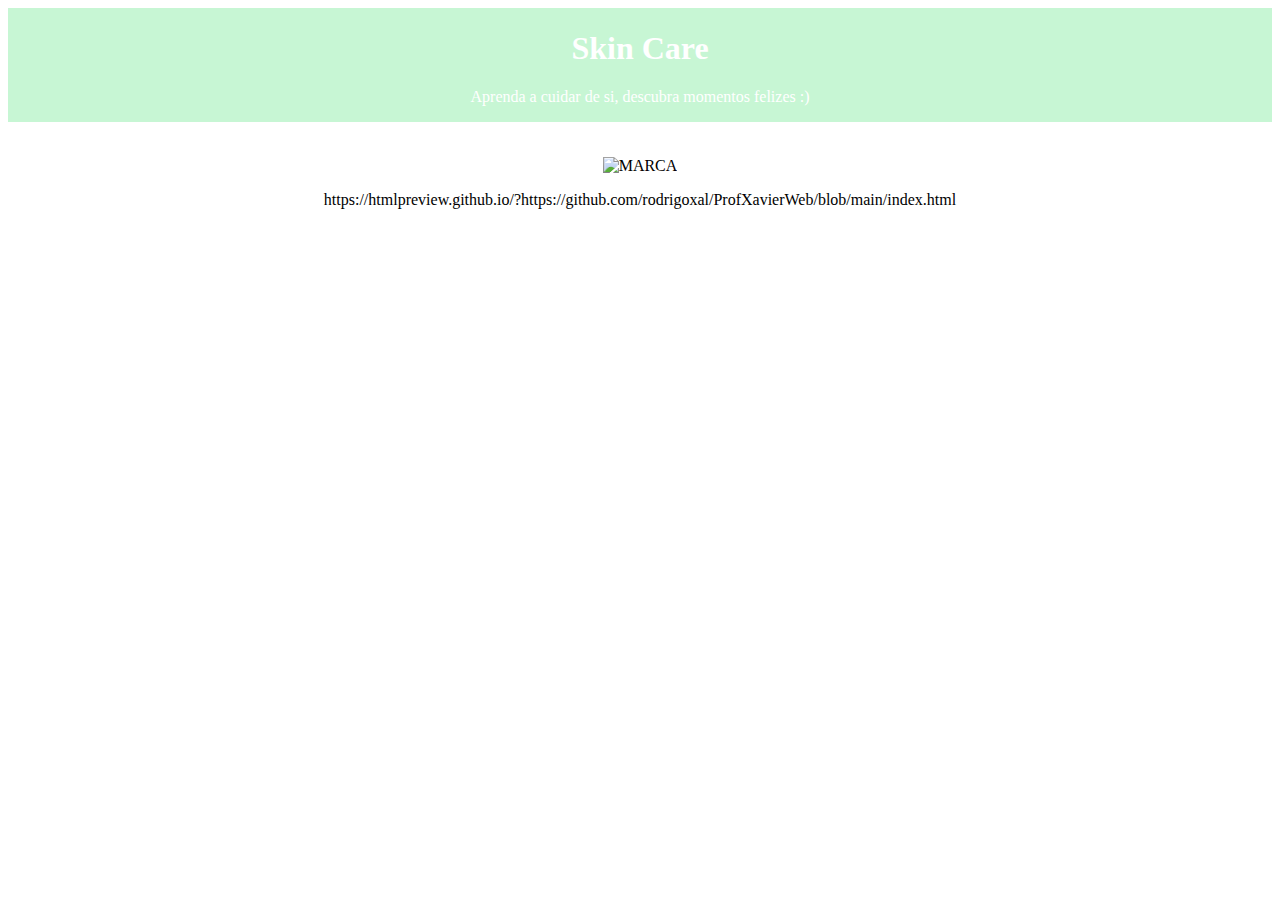
==== produtos/index.html @ 6961466a "Update index.html" ====
<!DOCTYPE html>
<html lang="pt">
<head>
    <meta charset="utf-8" />
  <link rel="stylesheet" type="text/css" href="estilo.css">
    <title>Skin Care</title>
</head>
<body>
   
    <header>
      <h1 align="center">Skin Care</h1>
      <p align ="center">Aprenda a cuidar de si, descubra momentos felizes :)</p>
    </header>
   
    <main>
      <nav>
        <ul>
          <li><a href="../youtubelinks/interlink.html"> Produtos </a></li>
          <li><a href="../youtubelinks/youindex.html"> caseiro </a></li>
          <li><a href="../youtubelinks/sertanejo.html"> Cuidados </a></li>
          <li><a href="../youtubelinks/mpb.html"> curiosodades </a></li>
        </ul>
      </nav>

      <nav>
      <p>
         <img src="https://blog.creamy.com.br/wp-content/uploads/2021/04/rotina-de-skincare-passo-a-passo-1024x684.jpeg" alt="MARCA" widht="450" height="150"
><br>
        </p>
      </nav>
       
      <p>
      https://htmlpreview.github.io/?https://github.com/rodrigoxal/ProfXavierWeb/blob/main/index.html <br>
      </p>
    </main>
 
    <footer>
        <script>
            function mudar_corI(){
                document.getElementById("principal").style.backgroudcolor="red";
            }
        </script>
     <nav>
    

         <script>
             const changeColorButton2 = document.getElementById('tema2button');
             // Adiciona evento de listener ao botao
             changeColorButton2.addEventListener('click', () => {
                 // Muda a cor de fundo
                 document.body.style.backgroundColor = 'red';
                 document.header.style.backgroundColor = 'red';
             });
         </script>
     </nav>
      Copyright © 2023 HG
    </footer>
</body>
</html>
---- produtos/estilo.css ----
<style>
  /* Add styles for the body */
  body {
    font-family: Calibri;
    margin: 0;
    padding: 0;
  }

  /* Add styles for the header */
  header {
    background-color: #c7f6d4;
    padding: 0.2px;
    font-family: Comic Sans MS, serif;
    color: white;
   
  }

  /* Add styles for the navigation menu */
  nav ul {
    list-style: none;
    margin: 0;
    padding: 0.2px;
    display: flex;
    justify-content: center;
    background-color: c7f6d4;
    font-family: Comic Sans MS, serif;
 
  }

  nav li {
    margin: 0 30px;
    font-family: Comic Sans MS, serif;
    justify-content: center;
  }

  /* Add styles for the links in the navigation menu */
  nav a {
    text-decoration: underline;
    color: white;
    font-family: Comic Sans MS, serif;
  }

  /* Add styles for the main content */
  main {
    padding: 0px;
    text-align: center;
    background-color: c7f6d4;
  }

  /* Add styles for the footer */
  footer {
    background-color: c7f6d4;
    padding: 0.1px;
    text-align: center;
    font-family: Comic Sans MS, serif;;
    font-size: 15px;
    color: white;
  }
table, th, td {
  border: 1px solid black;
  text-align: center;
  border-collapse: collapse;
  background-color: c7f6d4;
}
</style>
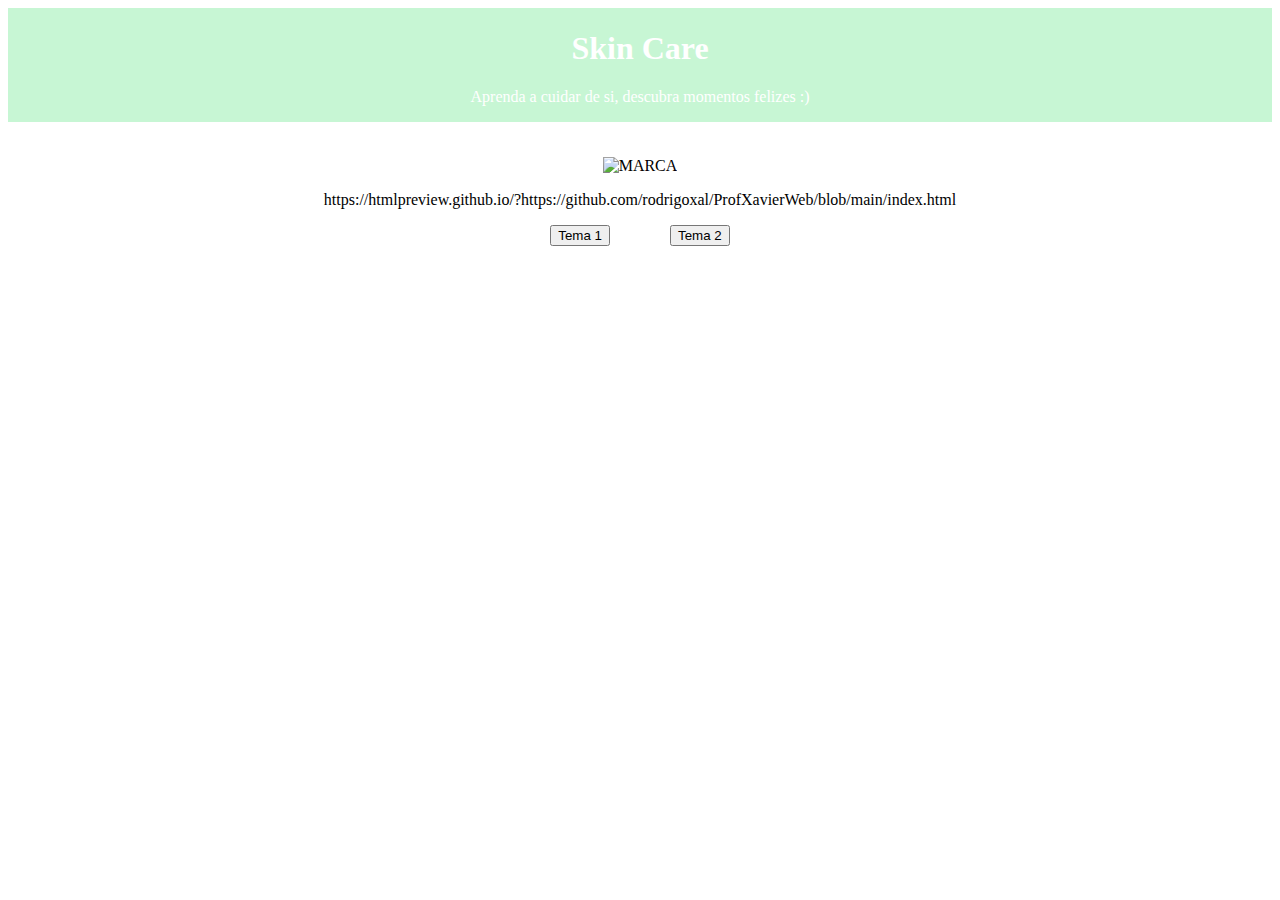
==== commit a8faf859: "Update index.html" ====
--- a/produtos/index.html
+++ b/produtos/index.html
@@ -41,8 +41,10 @@
             }
         </script>
      <nav>
-    
-
+        <ul>
+          <li> <button id="tema1button"> Tema 1 </button></li>
+          <li>  <button id="tema2button">Tema 2</button> </li>
+        </ul>
          <script>
              const changeColorButton2 = document.getElementById('tema2button');
              // Adiciona evento de listener ao botao
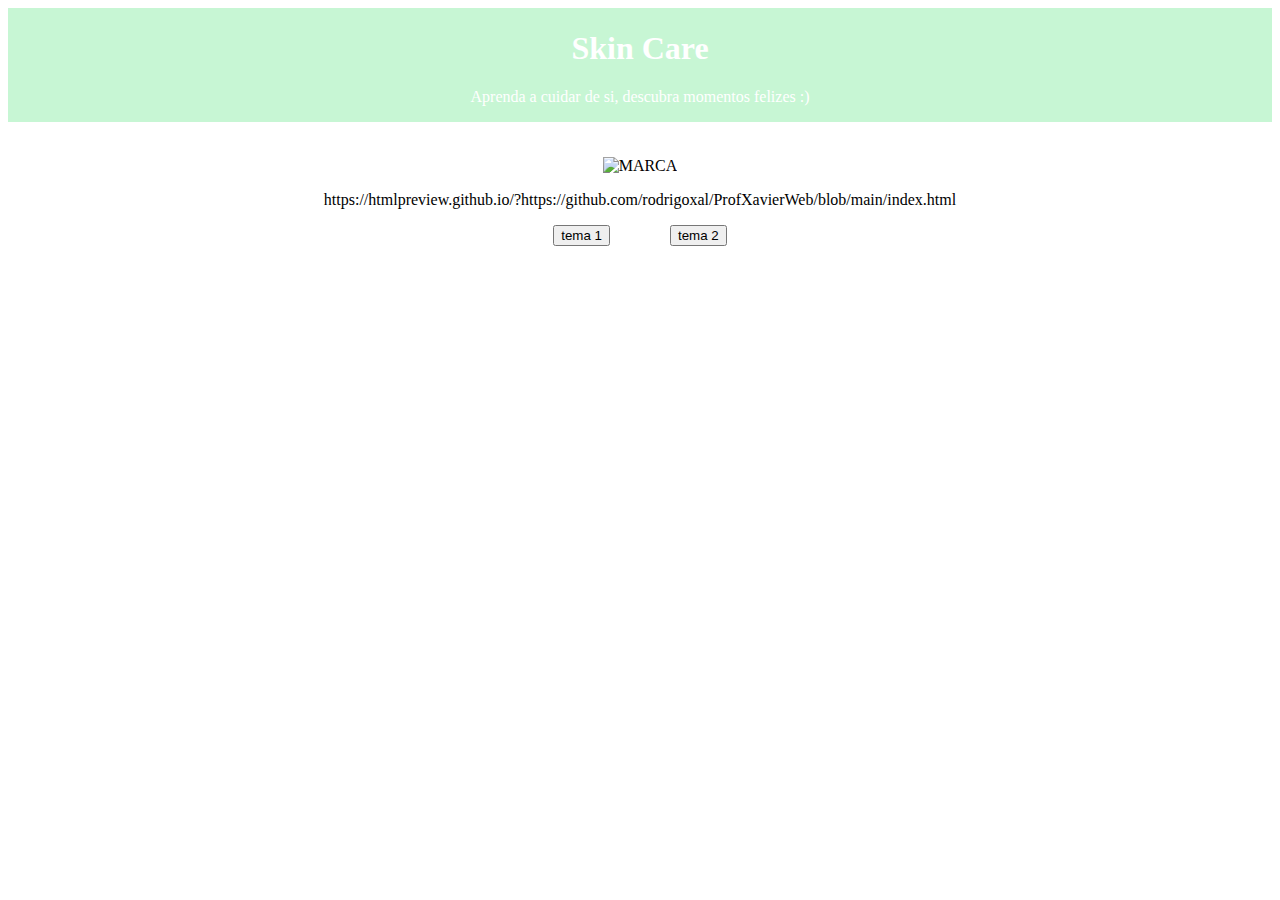
==== commit ca4ffa58: "Update index.html" ====
--- a/produtos/index.html
+++ b/produtos/index.html
@@ -40,20 +40,21 @@
                 document.getElementById("principal").style.backgroudcolor="red";
             }
         </script>
-     <nav>
+    <nav>
         <ul>
-          <li> <button id="tema1button"> Tema 1 </button></li>
-          <li>  <button id="tema2button">Tema 2</button> </li>
+            <li> <button id="tema1button">tema 1</button> </li>
+            <li> <button id="tema2button">tema 2</button> </li>
         </ul>
-         <script>
-             const changeColorButton2 = document.getElementById('tema2button');
-             // Adiciona evento de listener ao botao
-             changeColorButton2.addEventListener('click', () => {
-                 // Muda a cor de fundo
-                 document.body.style.backgroundColor = 'red';
-                 document.header.style.backgroundColor = 'red';
-             });
-         </script>
+       
+        <script>
+            const changeColorButton2 = document.getElementById('tema2button');
+            // Adiciona evento de listener ao botao
+            changeColorButton2.addEventListener('click',() => {
+                // Muda a cor de fundo
+                document.body.style.backgroudColor = 'black' ;
+                document.header.style.backgroudColor = 'black';
+            });
+        </script>
      </nav>
       Copyright © 2023 HG
     </footer>
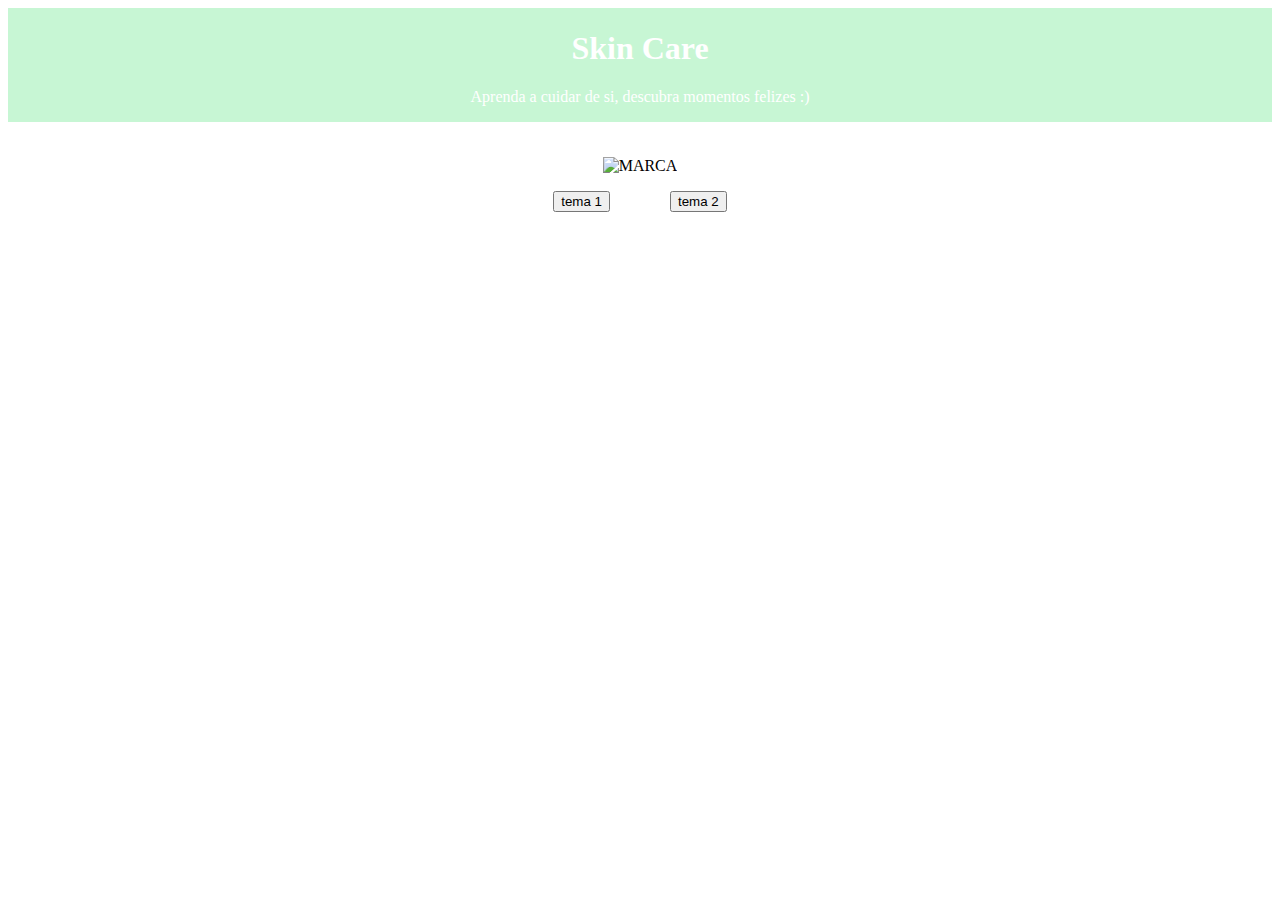
==== commit 752260fb: "Update index.html" ====
--- a/produtos/index.html
+++ b/produtos/index.html
@@ -29,17 +29,10 @@
         </p>
       </nav>
        
-      <p>
-      https://htmlpreview.github.io/?https://github.com/rodrigoxal/ProfXavierWeb/blob/main/index.html <br>
-      </p>
+    
     </main>
  
     <footer>
-        <script>
-            function mudar_corI(){
-                document.getElementById("principal").style.backgroudcolor="red";
-            }
-        </script>
     <nav>
         <ul>
             <li> <button id="tema1button">tema 1</button> </li>
@@ -49,7 +42,7 @@
         <script>
             const changeColorButton2 = document.getElementById('tema2button');
             // Adiciona evento de listener ao botao
-            changeColorButton2.addEventListener('click',() => {
+            changeColorButton2.addEventListener('click', () => {
                 // Muda a cor de fundo
                 document.body.style.backgroudColor = 'black' ;
                 document.header.style.backgroudColor = 'black';
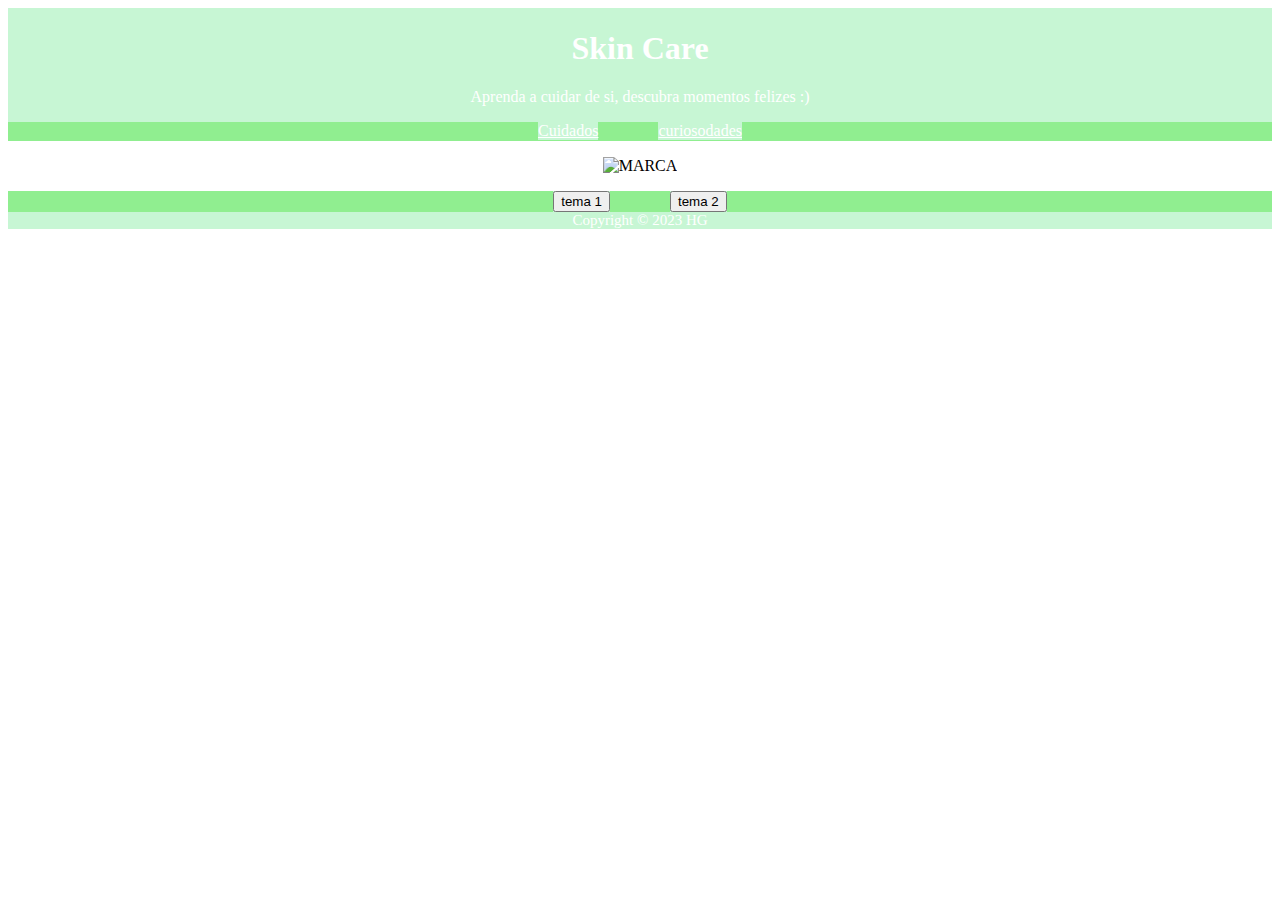
==== commit f5ffbc05: "Update index.html" ====
--- a/produtos/index.html
+++ b/produtos/index.html
@@ -15,20 +15,16 @@
     <main>
       <nav>
         <ul>
-          <li><a href="../youtubelinks/interlink.html"> Produtos </a></li>
-          <li><a href="../youtubelinks/youindex.html"> caseiro </a></li>
           <li><a href="../youtubelinks/sertanejo.html"> Cuidados </a></li>
           <li><a href="../youtubelinks/mpb.html"> curiosodades </a></li>
         </ul>
       </nav>
 
       <nav>
-      <p>
-         <img src="https://blog.creamy.com.br/wp-content/uploads/2021/04/rotina-de-skincare-passo-a-passo-1024x684.jpeg" alt="MARCA" widht="450" height="150"
-><br>
+        <p>
+         <img src="https://blog.creamy.com.br/wp-content/uploads/2021/04/rotina-de-skincare-passo-a-passo-1024x684.jpeg" alt="MARCA" widht="450" height="150"><br>
         </p>
       </nav>
-       
     
     </main>
  
@@ -44,11 +40,11 @@
             // Adiciona evento de listener ao botao
             changeColorButton2.addEventListener('click', () => {
                 // Muda a cor de fundo
-                document.body.style.backgroudColor = 'black' ;
-                document.header.style.backgroudColor = 'black';
+                document.body.style.backgroundColor = 'red' ;
+                document.header.style.backgroundColor = 'black';
             });
         </script>
-     </nav>
+     </nav>    
       Copyright © 2023 HG
     </footer>
 </body>
--- a/produtos/estilo.css
+++ b/produtos/estilo.css
@@ -22,12 +22,13 @@
     padding: 0.2px;
     display: flex;
     justify-content: center;
-    background-color: c7f6d4;
+    background-color: lightgreen;
     font-family: Comic Sans MS, serif;
  
   }
 
   nav li {
+    background-color: #c7f6d4;
     margin: 0 30px;
     font-family: Comic Sans MS, serif;
     justify-content: center;
@@ -49,7 +50,7 @@
 
   /* Add styles for the footer */
   footer {
-    background-color: c7f6d4;
+    background-color: #c7f6d4;
     padding: 0.1px;
     text-align: center;
     font-family: Comic Sans MS, serif;;
